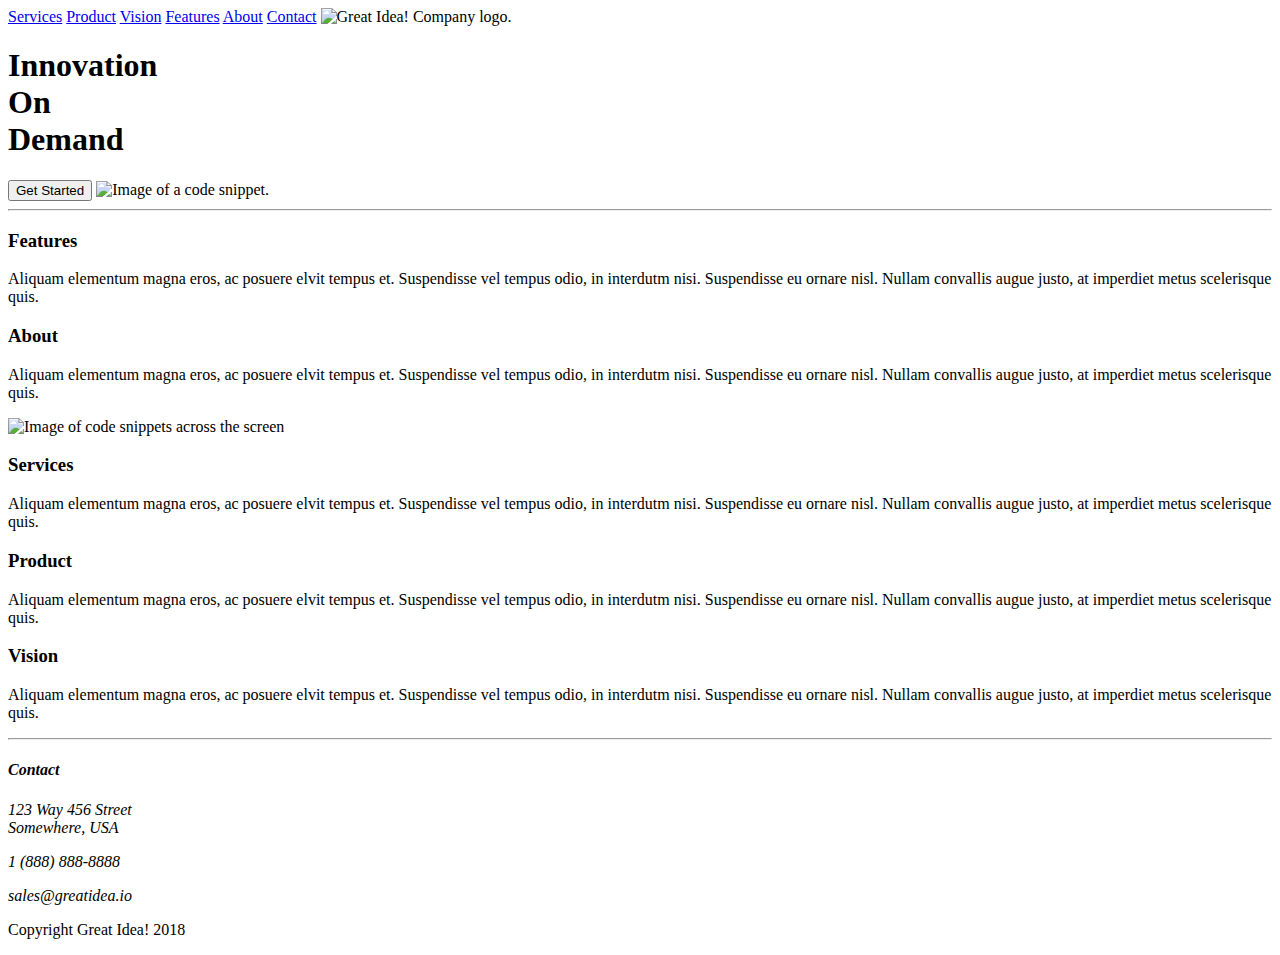
==== great-idea/index.html @ 936c5cb0 "Adding the files for the User Interface 3 Project" ====
<!doctype html>

<html lang="en">
<head>
  <meta charset="utf-8">

  <title>Great Idea!</title>

  <link href="https://fonts.googleapis.com/css?family=Bangers|Titillium+Web" rel="stylesheet">
  <link rel="stylesheet" href="css/index.css">

  <!--[if lt IE 9]>
    <script src="https://cdnjs.cloudflare.com/ajax/libs/html5shiv/3.7.3/html5shiv.js"></script>
  <![endif]-->
</head>

<body>
  <nav class="navigation">
    <a href="services.html">Services</a>
    <a href="#">Product</a>
    <a href="#">Vision</a>
    <a href="#">Features</a>
    <a href="#">About</a>
    <a href="#">Contact</a>

    <img class="logo" src="img/logo.png" alt="Great Idea! Company logo.">
  </nav>

<section class="container">
  <header>
    <h1 class="title">
      Innovation<br>
      On<br>
      Demand
    </h1>

    <button>Get Started</button>

    <img class="logo2" src="img/header-img.png" alt="Image of a code snippet.">
  </header>

  <hr class="first-line">

  <section class="top-content">
    <section class="content1">
    <h3>Features</h3>
    <p>
      Aliquam elementum magna eros, ac posuere elvit tempus et. Suspendisse vel tempus odio, in interdutm nisi.
      Suspendisse eu
      ornare nisl. Nullam convallis augue justo, at imperdiet metus scelerisque quis.
    </p>
    </section>

    <section class="content1">
    <h3>About</h3>
    <p>
      Aliquam elementum magna eros, ac posuere elvit tempus et. Suspendisse vel tempus odio, in interdutm nisi.
      Suspendisse eu
      ornare nisl. Nullam convallis augue justo, at imperdiet metus scelerisque quis.
    </p>
    </section>
  </section>

  <div>
    <img class="middle-img" src="img/mid-page-accent.jpg" alt="Image of code snippets across the screen">
  </div>

  <section class="bottom-content">
    <section class="content2">
    <h3>Services</h3>
    <p>
      Aliquam elementum magna eros, ac posuere elvit tempus et. Suspendisse vel tempus odio, in interdutm nisi.
      Suspendisse eu
      ornare nisl. Nullam convallis augue justo, at imperdiet metus scelerisque quis.
    </p>
  </section>
  <section class="content2">
    <h3>Product</h3>
    <p>
      Aliquam elementum magna eros, ac posuere elvit tempus et. Suspendisse vel tempus odio, in interdutm nisi.
      Suspendisse eu
      ornare nisl. Nullam convallis augue justo, at imperdiet metus scelerisque quis.
    </p>
  </section>
  <section class="content2">
    <h3>Vision</h3>
    <p>
      Aliquam elementum magna eros, ac posuere elvit tempus et. Suspendisse vel tempus odio, in interdutm nisi.
      Suspendisse eu
      ornare nisl. Nullam convallis augue justo, at imperdiet metus scelerisque quis.
    </p>
  </section>
  </section>

  <hr class="second-line">

  <address class="contact">
    <h4>Contact</h4>
    123 Way 456 Street </br>
    Somewhere, USA </br>
    <p class="contact-number">1 (888) 888-8888</p>
    sales@greatidea.io
  </address>

  <footer>
    <p>
      Copyright Great Idea! 2018
    </p>
  </footer>
</section>

</body>
</html>
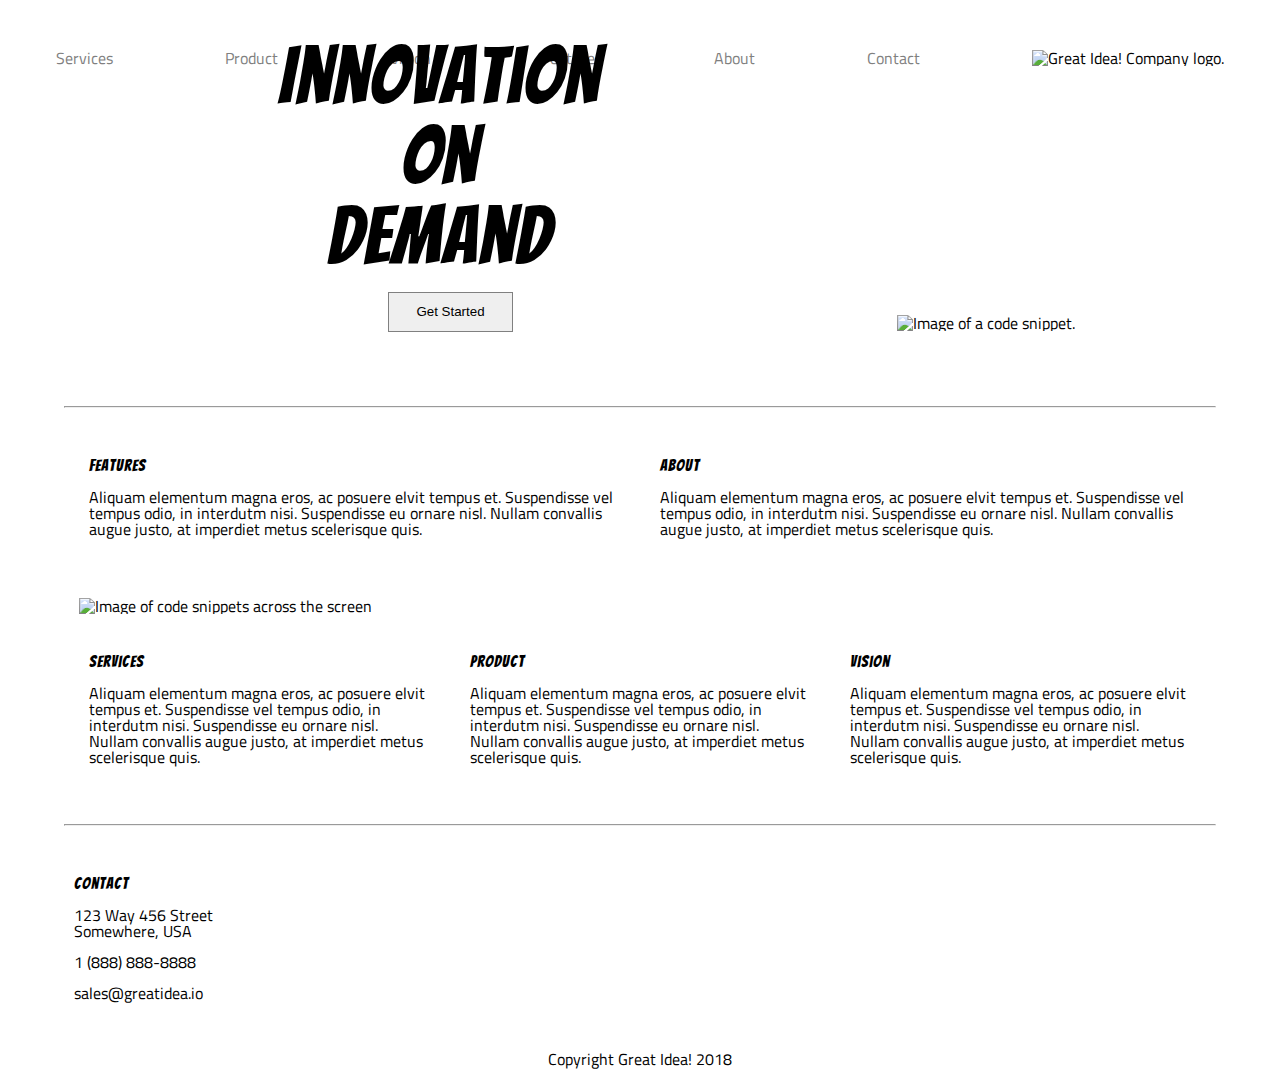
==== commit 4707cf45: "adding all of my files for the project" ====
--- a/great-idea/index.html
+++ b/great-idea/index.html
@@ -110,4 +110,4 @@
 </section>
 
 </body>
-</html>+</html>
--- a/great-idea/css/index.css
+++ b/great-idea/css/index.css
@@ -0,0 +1,176 @@
+/* http://meyerweb.com/eric/tools/css/reset/ 
+   v2.0 | 20110126
+   License: none (public domain)
+*/
+
+html, body, div, span, applet, object, iframe,
+h1, h2, h3, h4, h5, h6, p, blockquote, pre,
+a, abbr, acronym, address, big, cite, code,
+del, dfn, em, img, ins, kbd, q, s, samp,
+small, strike, strong, sub, sup, tt, var,
+b, u, i, center,
+dl, dt, dd, ol, ul, li,
+fieldset, form, label, legend,
+table, caption, tbody, tfoot, thead, tr, th, td,
+article, aside, canvas, details, embed, 
+figure, figcaption, footer, header, hgroup, 
+menu, nav, output, ruby, section, summary,
+time, mark, audio, video {
+	margin: 0;
+	padding: 0;
+	border: 0;
+	font-size: 100%;
+	font: inherit;
+	vertical-align: baseline;
+}
+/* HTML5 display-role reset for older browsers */
+article, aside, details, figcaption, figure, 
+footer, header, hgroup, menu, nav, section {
+	display: block;
+}
+body {
+	line-height: 1;
+}
+ol, ul {
+	list-style: none;
+}
+blockquote, q {
+	quotes: none;
+}
+blockquote:before, blockquote:after,
+q:before, q:after {
+	content: '';
+	content: none;
+}
+table {
+	border-collapse: collapse;
+	border-spacing: 0;
+}
+
+/* Set every element's box-sizing to border-box */
+* {
+    box-sizing: border-box;
+}
+
+html, body {
+    height: 100%;
+    font-family: 'Titillium Web', sans-serif;
+}
+
+h1, h2, h3, h4, h5 {
+    font-family: 'Bangers', cursive;
+    letter-spacing: 1px;
+    margin-bottom: 15px;
+}
+
+/* Your code starts here! */
+
+.container {
+	width: 90%;
+	margin: 0 auto;
+}
+
+.navigation {
+	display: flex;
+	flex-direction: row;
+	justify-content: center;
+	justify-content: space-around;
+	margin-top: 50px;
+	
+}
+
+.navigation a {
+	text-decoration: none;
+	color: gray;
+}
+
+.title {
+	display: inline-block;
+	position: relative;
+	left: 175px;
+	bottom: 50px;
+	font-size: 80px;
+	width: 400px;
+	height: 275px;
+	padding: 20px;
+	margin-bottom: 50px;
+	
+	text-align: center;
+}
+
+button {
+	width: 125px;
+	height: 40px;
+	border: 1px gray solid;
+	position: relative;
+	right: 80px;
+	top: 2px;
+}
+
+.logo2 {
+	position: relative;
+	left: 300px;
+	top: 15px;
+	display: inline-block;
+}
+
+.top-content {
+	display: flex;
+	flex-direction: row;
+	justify-content: space-evenly;
+	margin: 5px;
+}
+
+.top-content .content1 {
+	height: 100px;
+	width: 600px;
+	margin: 20px;
+	
+}
+
+.middle-img {
+	width: 100%;
+	margin: 15px;
+}
+
+.bottom-content {
+	display: flex;
+	flex-direction: row;
+	justify-content: space-evenly;
+	margin: 5px;
+}
+
+.bottom-content .content2 {
+	height: 100px;
+	width: 500px;
+	margin: 20px;
+}
+
+.contact {
+	margin: 10px;
+}
+
+.contact h4 {
+	margin-bottom: 15px;
+}
+
+.contact-number {
+	margin-top: 15px;
+	margin-bottom: 15px;
+}
+
+footer p {
+	text-align: center;
+	margin-top: 50px;
+}
+
+.first-line {
+	margin-top: 15px;
+	margin-bottom: 30px;
+}
+
+.second-line {
+	margin-top: 50px;
+	margin-bottom: 50px;
+	
+}
